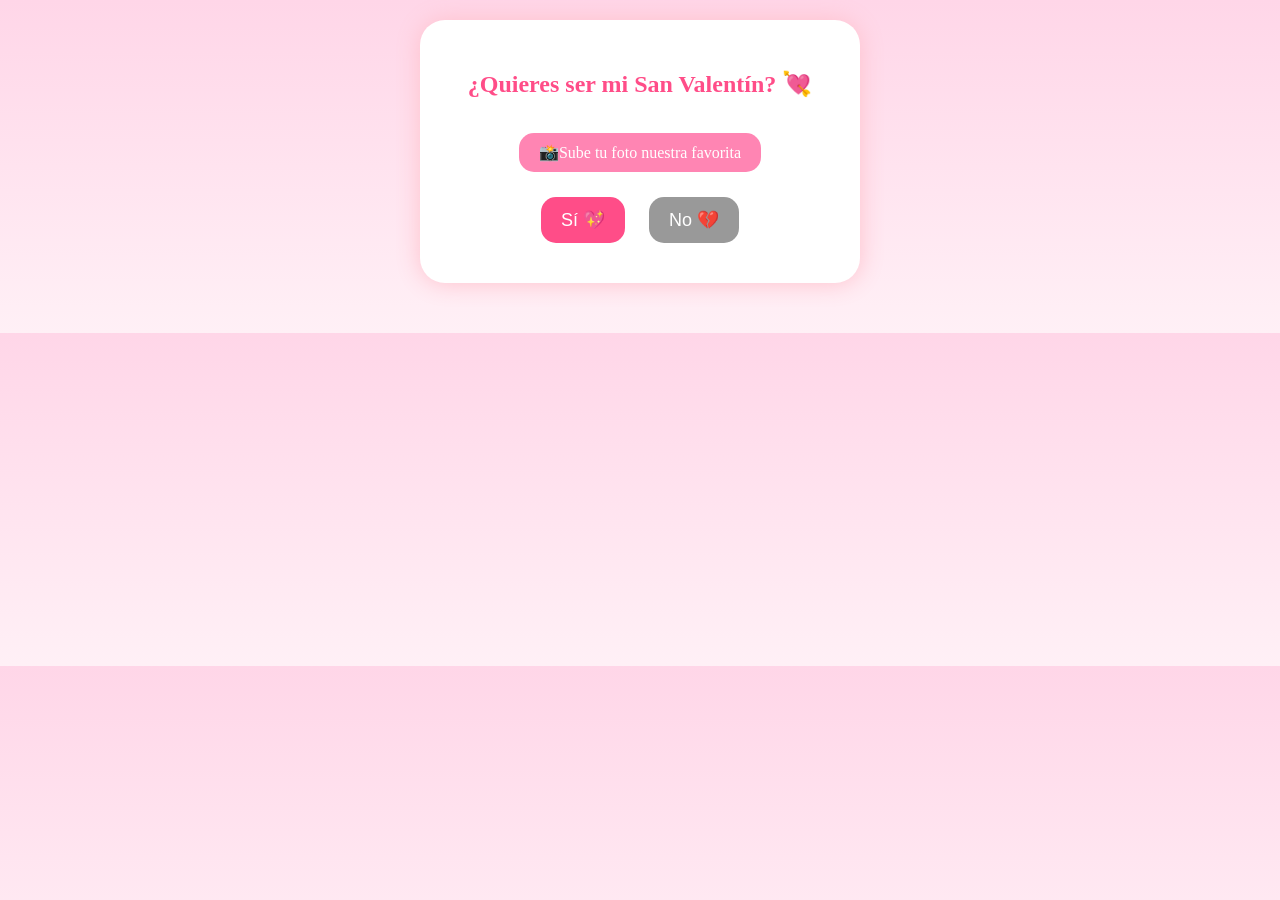
==== index.html @ d8a7f099 "Update index.html" ====
<!DOCTYPE html>
<html lang="es">
<head>
<meta charset="UTF-8">
<meta name="viewport" content="width=device-width, initial-scale=1.0">
<title>San Valentín 💘</title>

<style>
body {
  margin: 0;
  font-family: "Comic Sans MS", cursive;
  background: linear-gradient(to bottom, #ffd6e8, #fff0f6);
  overflow-x: hidden;
  overflow-y: auto;
  padding: 20px 0;
}

#wrapper {
  background: white;
  padding: 30px;
  border-radius: 25px;
  width: 90%;
  max-width: 380px;
  text-align: center;
  box-shadow: 0 0 25px pink;
  margin: 0 auto 30px auto;
}

h2 { color: #ff4d88; }

.subir {
  display: inline-block;
  margin: 15px;
  padding: 10px 20px;
  background: #ff85b3;
  color: white;
  border-radius: 15px;
  cursor: pointer;
}

#foto {
  width: 200px;
  border-radius: 20px;
  margin: 15px auto;
  display: none;
}

button {
  padding: 12px 20px;
  border: none;
  border-radius: 15px;
  font-size: 18px;
  cursor: pointer;
  margin: 10px;
}

#yes-btn { background: #ff4d88; color: white; }
#no-btn { background: #999; color: white; position: relative; }

#overlay {
  position: fixed;
  inset: 0;
  background: rgba(0,0,0,0.6);
  display: none;
  justify-content: center;
  align-items: center;
  padding: 20px;
  z-index: 999;
  overflow: visible;
}

.envelope {
  width: 320px;
  height: 280px;
  background: #ff85b3;
  position: relative;
  border-radius: 12px;
  cursor: pointer;
  perspective: 1000px;
  display: flex;
  justify-content: center;
  align-items: center;
}

.flap {
  position: absolute;
  width: 100%;
  height: 100%;
  background: #ff4d88;
  clip-path: polygon(0 0, 100% 0, 50% 55%);
  transform-origin: top;
  transition: transform 0.8s;
  z-index: 3;
}

.letter {
  position: absolute;
  width: 280px;
  max-width: 90vw;
  background: white;
  padding: 20px;
  border-radius: 15px;
  text-align: center;
  top: 50%;
  left: 50%;
  transform: translate(-50%, -50%) scale(0.8);
  opacity: 0;
  transition: transform 1s ease, opacity 1s ease;
  z-index: 5;
}

.letter img {
  width: 150px;
  max-width: 80%;
  border-radius: 15px;
  margin-top: 10px;
}

.open .flap { transform: rotateX(180deg); }
.open .letter { 
  transform: translate(-50%, -50%) scale(1); 
  opacity: 1;
}

.letter p {
  font-size: 18px;
  margin-top: 10px;
}

/* burbujas y corazones flotando siempre */
.bubble, .heart {
  position: fixed;
  bottom: 0;
  border-radius: 50%;
  opacity: 0.9;
  pointer-events: none;
  animation-name: rise;
  animation-timing-function: linear;
  animation-fill-mode: forwards;
  box-shadow: 0 0 10px white;
}

.heart {
  width: 20px;
  height: 20px;
  background: none;
  transform: rotate(-45deg);
}
.heart::before, .heart::after {
  content: "";
  position: absolute;
  width: 20px;
  height: 20px;
  background: #ff4d88;
  border-radius: 50%;
}
.heart::before { top: -10px; left: 0; }
.heart::after { left: 10px; top: 0; }

@keyframes rise {
  0% { transform: translateY(0) scale(0.5); opacity: 0.9; }
  100% { transform: translateY(-120vh) scale(1); opacity: 0; }
}
</style>
</head>

<body>

<div id="wrapper">
  <h2>¿Quieres ser mi San Valentín? 💘</h2>

  <input type="file" id="upload" hidden>
  <label for="upload" class="subir">📸Sube tu foto nuestra favorita</label>

  <img id="foto">

  <div>
    <button id="yes-btn">Sí 💖</button>
    <button id="no-btn">No 💔</button>
  </div>
</div>

<div id="overlay">
  <div class="envelope" id="envelope">
    <div class="flap"></div>
    <div class="letter">
      <h3>💌Para Mike</h3>
      <p>Te amare incluso cuando nos odiemos. Ninguno huirá, no importa lo que pase. Nos cuidaremos hasta que seamos ancianos, malolientes y seniles.💕</p>
      <p>El domingo tendremos una cita💗</p>
      <img id="fotoCarta">
    </div>
  </div>
</div>

<audio id="music" src="musica.mp3"></audio>

<script>
const upload = document.getElementById("upload");
const foto = document.getElementById("foto");
const fotoCarta = document.getElementById("fotoCarta");
const yesBtn = document.getElementById("yes-btn");
const noBtn = document.getElementById("no-btn");
const overlay = document.getElementById("overlay");
const envelope = document.getElementById("envelope");
const music = document.getElementById("music");

// Subir foto
upload.addEventListener("change", () => {
  const file = upload.files[0];
  if(file){
    const url = URL.createObjectURL(file);
    foto.src = url;
    foto.style.display = "block";
    fotoCarta.src = url;
  }
});

// Botón No
function moveButton() {
  noBtn.style.position = "absolute";
  noBtn.style.left = Math.random()*70 + "%";
  noBtn.style.top = Math.random()*70 + "%";
}
noBtn.addEventListener("mouseover", moveButton);

// Botón Sí muestra overlay
yesBtn.addEventListener("click", () => {
  overlay.style.display = "flex";
});

// Abrir sobre y burbujas + corazones continuos
envelope.addEventListener("click", () => {
  envelope.classList.add("open");
  music.play();

  function createParticle() {
    const isHeart = Math.random() < 0.3; // 30% corazones, 70% burbujas
    const particle = document.createElement(isHeart ? "div" : "div");
    particle.className = isHeart ? "heart" : "bubble";
    
    if(!isHeart){
      const size = Math.random()*20+10;
      particle.style.width = particle.style.height = size+"px";
      const colors = ["#ff4d88", "#ff85b3", "#ff1ac6", "#ff99ff", "#ff66cc"];
      particle.style.background = colors[Math.floor(Math.random()*colors.length)];
    }
    
    particle.style.left = Math.random()*100 + "vw";
    particle.style.animationDuration = (Math.random()*3+3)+"s";
    
    document.body.appendChild(particle);
    particle.addEventListener("animationend", ()=> particle.remove());
  }

  const interval = setInterval(createParticle, 300);
  setTimeout(()=> clearInterval(interval), 10*60*1000); // 10 min
});
</script>

</body>
</html>
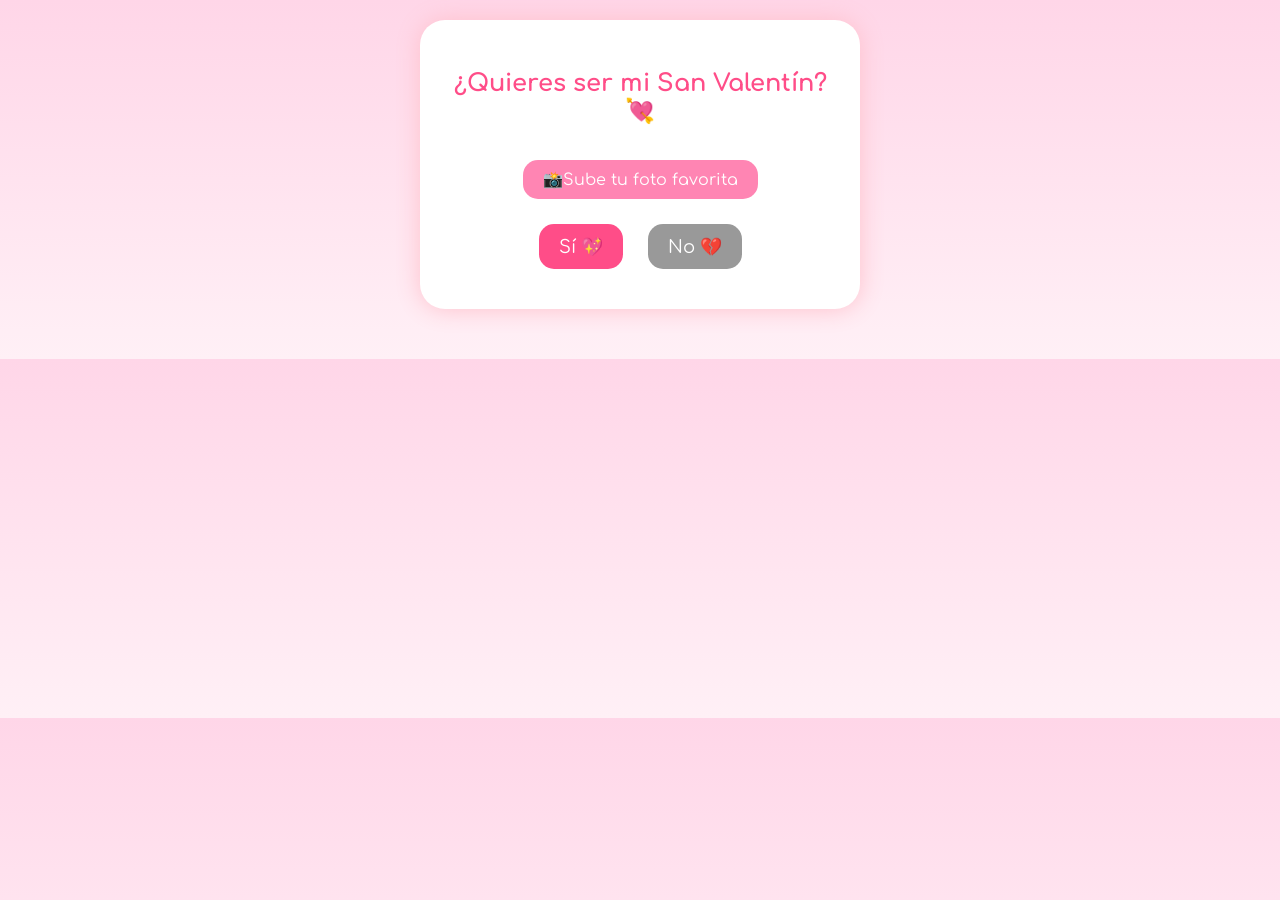
==== commit bad64821: "Update index.html" ====
--- a/index.html
+++ b/index.html
@@ -5,14 +5,17 @@
 <meta name="viewport" content="width=device-width, initial-scale=1.0">
 <title>San Valentín 💘</title>
 
+<!-- Fuentes Google Fonts -->
+<link href="https://fonts.googleapis.com/css2?family=Dancing+Script&family=Comfortaa&display=swap" rel="stylesheet">
+
 <style>
 body {
   margin: 0;
-  font-family: "Comic Sans MS", cursive;
   background: linear-gradient(to bottom, #ffd6e8, #fff0f6);
   overflow-x: hidden;
   overflow-y: auto;
   padding: 20px 0;
+  font-family: 'Comfortaa', cursive; /* Por defecto para todo el body */
 }
 
 #wrapper {
@@ -26,7 +29,10 @@
   margin: 0 auto 30px auto;
 }
 
-h2 { color: #ff4d88; }
+h2 { 
+  color: #ff4d88; 
+  font-family: 'Comfortaa', cursive; /* Título divertido y legible */ 
+}
 
 .subir {
   display: inline-block;
@@ -36,6 +42,7 @@
   color: white;
   border-radius: 15px;
   cursor: pointer;
+  font-family: 'Comfortaa', cursive; /* Botón/sube tu foto */
 }
 
 #foto {
@@ -52,6 +59,7 @@
   font-size: 18px;
   cursor: pointer;
   margin: 10px;
+  font-family: 'Comfortaa', cursive; /* Botones */
 }
 
 #yes-btn { background: #ff4d88; color: white; }
@@ -60,7 +68,7 @@
 #overlay {
   position: fixed;
   inset: 0;
-  background: rgba(0,0,0,0.6);
+  background: rgba(255, 255, 255, 0.3);
   display: none;
   justify-content: center;
   align-items: center;
@@ -107,6 +115,8 @@
   opacity: 0;
   transition: transform 1s ease, opacity 1s ease;
   z-index: 5;
+  font-family: 'Dancing Script', cursive; /* Fuente romántica para la carta */
+  font-size: 18px;
 }
 
 .letter img {
@@ -122,40 +132,18 @@
   opacity: 1;
 }
 
-.letter p {
-  font-size: 18px;
-  margin-top: 10px;
-}
-
-/* burbujas y corazones flotando siempre */
-.bubble, .heart {
+/* 💗 corazones glowy flotando */
+.heart {
   position: fixed;
   bottom: 0;
-  border-radius: 50%;
-  opacity: 0.9;
+  font-size: 24px;
+  color: #ff66cc;
+  text-shadow: 0 0 8px #ff66cc, 0 0 15px #ff99ff;
   pointer-events: none;
   animation-name: rise;
   animation-timing-function: linear;
   animation-fill-mode: forwards;
-  box-shadow: 0 0 10px white;
-}
-
-.heart {
-  width: 20px;
-  height: 20px;
-  background: none;
-  transform: rotate(-45deg);
-}
-.heart::before, .heart::after {
-  content: "";
-  position: absolute;
-  width: 20px;
-  height: 20px;
-  background: #ff4d88;
-  border-radius: 50%;
-}
-.heart::before { top: -10px; left: 0; }
-.heart::after { left: 10px; top: 0; }
+}
 
 @keyframes rise {
   0% { transform: translateY(0) scale(0.5); opacity: 0.9; }
@@ -170,7 +158,7 @@
   <h2>¿Quieres ser mi San Valentín? 💘</h2>
 
   <input type="file" id="upload" hidden>
-  <label for="upload" class="subir">📸Sube tu foto nuestra favorita</label>
+  <label for="upload" class="subir">📸Sube tu foto favorita</label>
 
   <img id="foto">
 
@@ -185,14 +173,13 @@
     <div class="flap"></div>
     <div class="letter">
       <h3>💌Para Mike</h3>
-      <p>Te amare incluso cuando nos odiemos. Ninguno huirá, no importa lo que pase. Nos cuidaremos hasta que seamos ancianos, malolientes y seniles.💕</p>
-      <p>El domingo tendremos una cita💗</p>
+      <p>Te amare incluso cuando nos odiemos. Ninguno huirá, no importa lo que pase. Nos cuidaremos hasta que seamos ancianos, malolientes y seniles.💗</p>
       <img id="fotoCarta">
     </div>
   </div>
 </div>
 
-<audio id="music" src="musica.mp3"></audio>
+<audio id="music" src="Mia & Sebastian’s Theme [Wk7RrtEGDyo].mp3"></audio>
 
 <script>
 const upload = document.getElementById("upload");
@@ -228,32 +215,30 @@
   overlay.style.display = "flex";
 });
 
-// Abrir sobre y burbujas + corazones continuos
+// Abrir sobre y corazones glowy
 envelope.addEventListener("click", () => {
   envelope.classList.add("open");
   music.play();
 
-  function createParticle() {
-    const isHeart = Math.random() < 0.3; // 30% corazones, 70% burbujas
-    const particle = document.createElement(isHeart ? "div" : "div");
-    particle.className = isHeart ? "heart" : "bubble";
-    
-    if(!isHeart){
-      const size = Math.random()*20+10;
-      particle.style.width = particle.style.height = size+"px";
-      const colors = ["#ff4d88", "#ff85b3", "#ff1ac6", "#ff99ff", "#ff66cc"];
-      particle.style.background = colors[Math.floor(Math.random()*colors.length)];
-    }
-    
-    particle.style.left = Math.random()*100 + "vw";
-    particle.style.animationDuration = (Math.random()*3+3)+"s";
-    
-    document.body.appendChild(particle);
-    particle.addEventListener("animationend", ()=> particle.remove());
+  function createHeart() {
+    const heart = document.createElement("div");
+    heart.classList.add("heart");
+    heart.textContent = "💗";
+
+    const size = Math.random()*24 + 16; 
+    heart.style.fontSize = size + "px";
+
+    heart.style.left = Math.random()*100 + "vw";
+
+    const duration = Math.random()*4 + 3; 
+    heart.style.animationDuration = duration + "s";
+
+    document.body.appendChild(heart);
+    heart.addEventListener("animationend", ()=> heart.remove());
   }
 
-  const interval = setInterval(createParticle, 300);
-  setTimeout(()=> clearInterval(interval), 10*60*1000); // 10 min
+  const interval = setInterval(createHeart, 300);
+  setTimeout(()=> clearInterval(interval), 10*60*1000); 
 });
 </script>
 
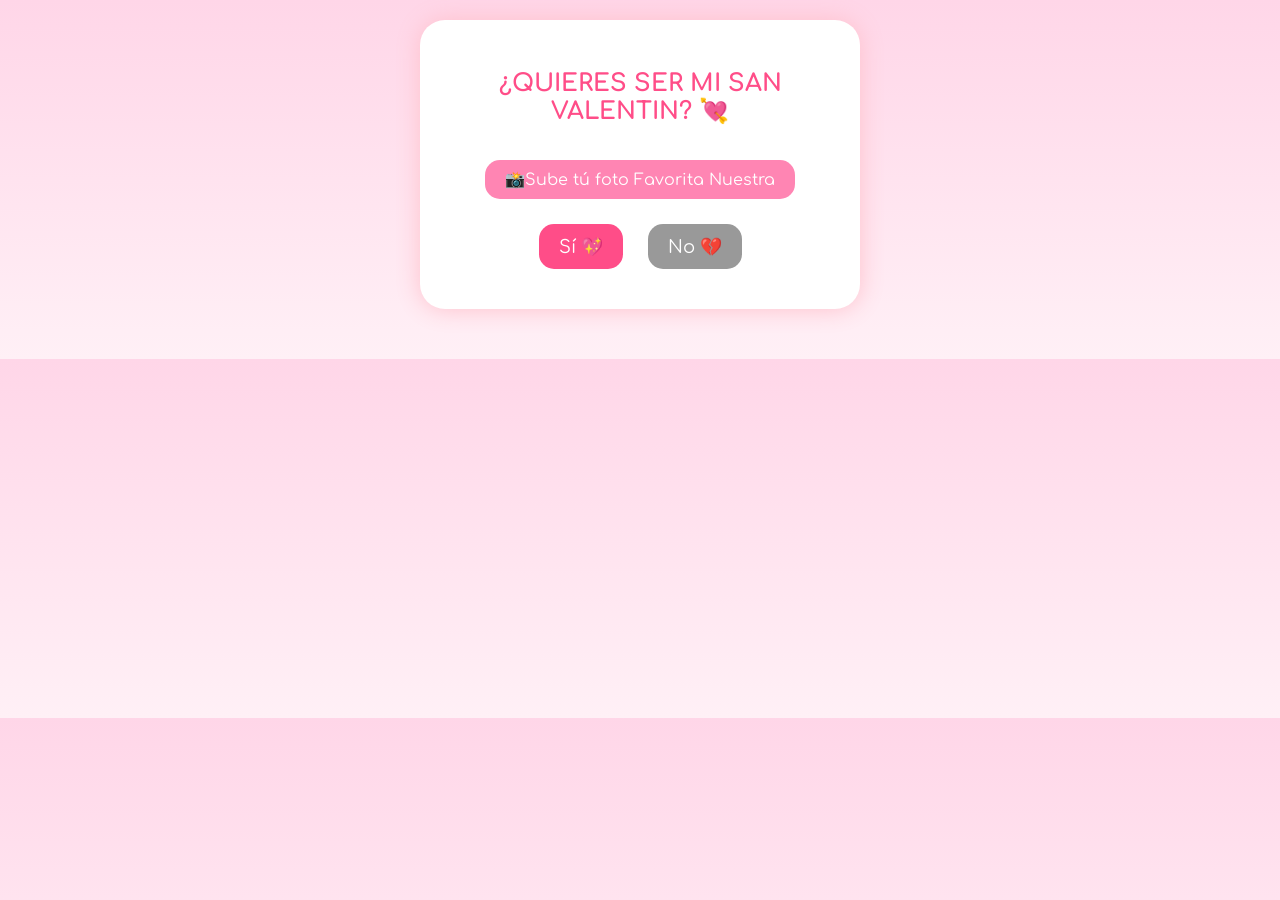
==== commit a0882796: "Update index.html" ====
--- a/index.html
+++ b/index.html
@@ -155,10 +155,10 @@
 <body>
 
 <div id="wrapper">
-  <h2>¿Quieres ser mi San Valentín? 💘</h2>
+  <h2>¿QUIERES SER MI SAN VALENTIN? 💘</h2>
 
   <input type="file" id="upload" hidden>
-  <label for="upload" class="subir">📸Sube tu foto favorita</label>
+  <label for="upload" class="subir">📸Sube tú foto Favorita Nuestra</label>
 
   <img id="foto">
 
@@ -244,3 +244,4 @@
 
 </body>
 </html>
+
